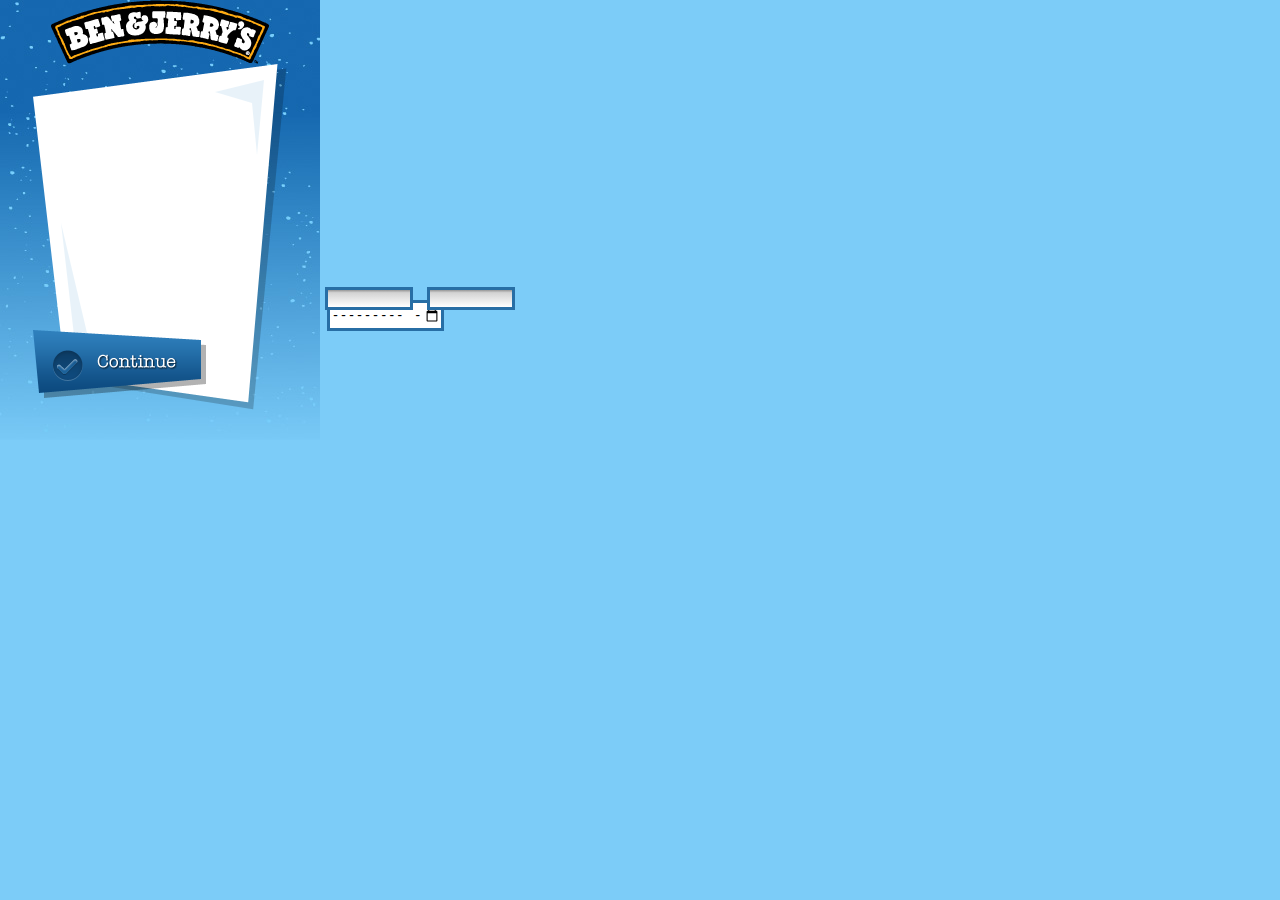
==== upload.html @ df47c39d "changing branch, new pages built" ====
<!DOCTYPE HTML>
<html>

<head>
	<title>B&J</title>
	<meta name = "viewport" content = "width=320,initial-scale=1, user-scalable=no">
	<script src="http://ajax.googleapis.com/ajax/libs/jquery/1.9.1/jquery.min.js"></script>
	<script src="js/binaryajax.js"></script>
	<script src="js/exif.js"></script>
	<script src="js/megapix-image.js"></script>
	<script src="http://eightmedia.github.com/hammer.js/dist/jquery.hammer.js"></script>
	<script src="js/general.js"></script>
	<link rel="stylesheet" type="text/css" href="css/style.css" />
</head>

	<body>
		<div id="container">
			<div id="logo"></div>

			<form id="uploadForm">
				<div id="backboard">
			 		<canvas id="canvasImage"></canvas>

			 		<!--section 1-->
					<div id="choosePhoto"></div>

					<input type="file" id="mainInput" required/>


					<!--section 2 so this is currently hidden at start-->
					<div id="question-2-title"></div>

					<input type="month" id="startFriend" required/>

					<!--section 3 so this is currently hidden at start too-->
					<div id="question-3-title"></div>

					<div id="q-holder">
						<input type="text" id="name1" required/>
						<input type="text" id="name2" required/>
					</div>

					<!--continue btn for next and submission-->
					<div id="continue-btn"></div>
				</div>
			</form>
		</div>
    </body>

</html>
---- css/style.css ----
body{
	padding: 0px;
	margin: 0px;
	background-color: #7cccf8;
}

#logo, #backboard, canvas, #mainInput, #choosePhoto,#question-2-title,#question-3-title ,#startFriend,#q-holder,
#history-scroller{
	margin: 0 auto;
}

/*upload page*/

#container{
	width: 320px;
	height: 440px;
	background: url("../assets/bg.jpg")no-repeat;
}

#logo{
	background: url("../assets/logo.png")no-repeat;
	width: 218px;
	height: 64px;
}

#backboard{
	background: url("../assets/backboard.png")no-repeat;
	width: 254px;
	height: 346px;
}

canvas{
	padding: 30px 0px 20px 0px;
}

#mainInput{
	opacity: 0;
	width: 125px;
	height: 30px;
	display: block;
	position: relative;
	bottom: 35px;
}

#choosePhoto{
	background: url("../assets/choose-img.png")no-repeat;
	width: 145px;
	height: 43px;
	position: relative;
}

#continue-btn, #go-to-gallery{
	background: url("../assets/continue-btn.png")no-repeat;
	width: 173px;
	height: 68px;
}

#continue-btn{
	position: relative;
	bottom: 105px
}

#go-to-gallery{
	position: relative;
	top: 35px;
}

#question-2-title{
	background: url("../assets/becomefriends.png")no-repeat;
	width: 118px;
	height: 29px;
	position: relative;
	bottom: 85px;
	left: 218px;
}

#question-3-title{
	background: url("../assets/yournames.png")no-repeat;
	width: 94px;
	height: 11px;
	position: relative;
	bottom: 135px;
	left: 218px;
}

#startFriend{
	width: 110px;
	height: 25px;
	position: relative;
	display: block;
	bottom: 70px;
	left: 225px;
}

#q-holder{
	width: 75%;
	overflow: hidden;
	position: relative;
	bottom: 125px;
	left: 260px;
}

#name1, #name2{
	width: 41%;
	font-weight: bold;
}

#name1{
	float: left;
}

#name2{
	float: right;
}

input[type="month"]{
	/*background: -webkit-gradient(linear, left top, left bottom, color-stop(0%,#969696), color-stop(16%,#d3d3d3), color-stop(100%,#ffffff));*/
	border: solid hsl(206, 62%, 40%) 3px;
}

input[type="text"]{
	background: -webkit-gradient(linear, left top, left bottom, color-stop(0%,#969696), color-stop(16%,#d3d3d3), color-stop(100%,#ffffff));
	border: solid hsl(206, 62%, 40%) 3px;
}

/*splash page*/
#splash-timemachine{
	background: url("../assets/tm.png")no-repeat;
	width: 311px;
	height: 414px;
}

#splash-start{
	background: url("../assets/start.png")no-repeat;
	width: 80px;
	height: 80px;
	position: relative;
	float: right;
	top: 230px;
}

/*history page*/
#history-scroller{
	width: 80%;
	height: 65%;
	overflow: scroll;
	overflow-x: hidden;
	position: relative;
	top: 30px;
	font-family: 'Open Sans', sans-serif;
}
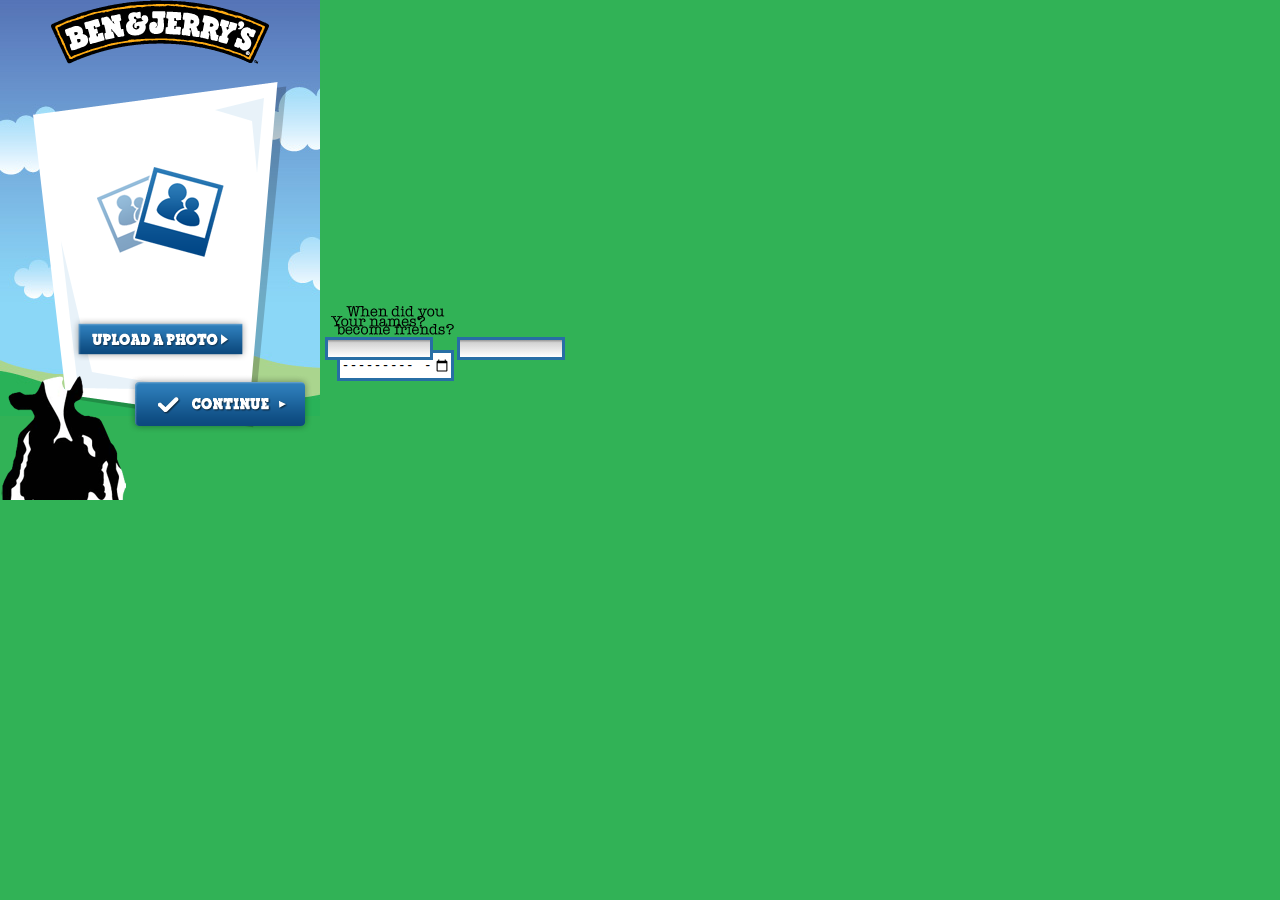
==== commit 6e147d63: "pretty much done, not perfect tho, but hey, nobody's perfect" ====
--- a/upload.html
+++ b/upload.html
@@ -10,6 +10,19 @@
 	<script src="js/megapix-image.js"></script>
 	<script src="http://eightmedia.github.com/hammer.js/dist/jquery.hammer.js"></script>
 	<script src="js/general.js"></script>
+	<script type="text/javascript">
+
+		  var _gaq = _gaq || [];
+		  _gaq.push(['_setAccount', 'UA-39553666-1']);
+		  _gaq.push(['_trackPageview']);
+
+		  (function() {
+		    var ga = document.createElement('script'); ga.type = 'text/javascript'; ga.async = true;
+		    ga.src = ('https:' == document.location.protocol ? 'https://ssl' : 'http://www') + '.google-analytics.com/ga.js';
+		    var s = document.getElementsByTagName('script')[0]; s.parentNode.insertBefore(ga, s);
+  			})();
+
+	</script>
 	<link rel="stylesheet" type="text/css" href="css/style.css" />
 </head>
 
@@ -19,7 +32,9 @@
 
 			<form id="uploadForm">
 				<div id="backboard">
+
 			 		<canvas id="canvasImage"></canvas>
+			 							<div id="image-temp"></div>
 
 			 		<!--section 1-->
 					<div id="choosePhoto"></div>
@@ -39,12 +54,27 @@
 						<input type="text" id="name1" required/>
 						<input type="text" id="name2" required/>
 					</div>
+					<div class="backboard-btn-holder" id="gallery-btn">
+						<div id="cow" style="height: 125px!important;"></div>
+						<div id="continue-btn" onClick="_gaq.push(['_trackEvent', 'action', 'upload button clicked']);">
+						</div>
 
-					<!--continue btn for next and submission-->
-					<div id="continue-btn"></div>
 				</div>
+
+					<!--input type='submit' value="Upload"-->
+				</div>
+				<!--continue btn for next and submission-->
+				
 			</form>
+
+			<div id="grayout" style="position: relative; z-index: 998; display:none">
+	     		 <div style="position:absolute; z-index:999; width: 320px; height:500px; opacity: 0.65; background: #000000; cursor: not-allowed; -webkit-border-radius: 8px 8px 8px 8px;">
+	       		 <img src="assets/ajax-loader.gif" style="position:absolute;top:230px;left:140px"/>
+     		 </div>
+    </div>
+
 		</div>
+
     </body>
 
 </html>--- a/css/style.css
+++ b/css/style.css
@@ -1,32 +1,85 @@
 body{
 	padding: 0px;
 	margin: 0px;
-	background-color: #7cccf8;
-}
-
-#logo, #backboard, canvas, #mainInput, #choosePhoto,#question-2-title,#question-3-title ,#startFriend,#q-holder,
-#history-scroller{
-	margin: 0 auto;
+	background-color: #31B256;
+	font-family: 'severanceregular', Arial, sans-serif; 
+	font-size: 13px;
+}
+
+#logo, #backboard, #backboard-title, canvas, #mainInput, #choosePhoto,#question-2-title,#question-3-title ,#startFriend,#q-holder,
+#history-scroller, #imageholder, #timeline, #yearholder, #go-to-steps, #head, #head-steps, .backboard-btn-holder, #input-coupon, #save-to-phone {
+	margin: 0 auto;
+}
+
+/* Generated by Font Squirrel (http://www.fontsquirrel.com) on March 5, 2013 */
+@font-face {
+    font-family: 'amertype_md_btmedium';
+    src: url('americantypewriter-webfont.eot');
+    src: url('americantypewriter-webfont.eot?#iefix') format('embedded-opentype'),
+         url('americantypewriter-webfont.woff') format('woff'),
+         url('americantypewriter-webfont.ttf') format('truetype'),
+         url('americantypewriter-webfont.svg#amertype_md_btmedium') format('svg');
+    font-weight: normal;
+    font-style: normal;
+}
+
+@font-face {
+    font-family: 'severanceregular';
+    src: url('severanc-webfont.eot');
+    src: url('severanc-webfont.eot?#iefix') format('embedded-opentype'),
+         url('severanc-webfont.woff') format('woff'),
+         url('severanc-webfont.ttf') format('truetype'),
+         url('severanc-webfont.svg#severanceregular') format('svg');
+    font-weight: normal;
+    font-style: normal;
+
+}
+
+@font-face {
+    font-family: 'chunkstyleregular';
+    src: url('chuns___-webfont.eot');
+    src: url('chuns___-webfont.eot?#iefix') format('embedded-opentype'),
+         url('chuns___-webfont.woff') format('woff'),
+         url('chuns___-webfont.ttf') format('truetype'),
+         url('chuns___-webfont.svg#chunkstyleregular') format('svg');
+    font-weight: normal;
+    font-style: normal;
+
 }
 
 /*upload page*/
 
 #container{
 	width: 320px;
-	height: 440px;
-	background: url("../assets/bg.jpg")no-repeat;
+	height: 416px;
+	background: url("../assets/bg-fin.jpg")no-repeat;
 }
 
 #logo{
 	background: url("../assets/logo.png")no-repeat;
 	width: 218px;
 	height: 64px;
+	position: relative;
+	z-index: 100;
+}
+
+#backboard, #backboard-title{
+	background: url("../assets/backboard.png")no-repeat;
+	width: 320px;
+	height: 100%;
+	background-position: center;
+}
+
+#backboard-title{
+	position: relative;
+	top: -100px;
+	z-index: 0;
+	text-align: center;
 }
 
 #backboard{
-	background: url("../assets/backboard.png")no-repeat;
-	width: 254px;
-	height: 346px;
+	position: relative;
+	bottom: 40px;
 }
 
 canvas{
@@ -43,26 +96,35 @@
 }
 
 #choosePhoto{
-	background: url("../assets/choose-img.png")no-repeat;
-	width: 145px;
-	height: 43px;
-	position: relative;
-}
-
-#continue-btn, #go-to-gallery{
+	background: url("../assets/choose-img2.png")no-repeat;
+	width: 179px;
+	height: 44px;
+	position: relative;
+}
+
+#go-to-gallery, #go-to-upload{
 	background: url("../assets/continue-btn.png")no-repeat;
 	width: 173px;
 	height: 68px;
 }
 
-#continue-btn{
+#gallery-btn{
+	bottom: -15px;
+}
+
+/*#continue-btn{
 	position: relative;
 	bottom: 105px
-}
+}*/
 
 #go-to-gallery{
 	position: relative;
 	top: 35px;
+}
+
+#go-to-upload{
+	position: relative;
+	top: 105px;
 }
 
 #question-2-title{
@@ -71,7 +133,7 @@
 	height: 29px;
 	position: relative;
 	bottom: 85px;
-	left: 218px;
+	left: 235px;
 }
 
 #question-3-title{
@@ -89,7 +151,7 @@
 	position: relative;
 	display: block;
 	bottom: 70px;
-	left: 225px;
+	left: 235px;
 }
 
 #q-holder{
@@ -97,7 +159,7 @@
 	overflow: hidden;
 	position: relative;
 	bottom: 125px;
-	left: 260px;
+	left: 285px;
 }
 
 #name1, #name2{
@@ -124,29 +186,242 @@
 }
 
 /*splash page*/
-#splash-timemachine{
-	background: url("../assets/tm.png")no-repeat;
-	width: 311px;
-	height: 414px;
+#machine{
+	background: url("../assets/splash-fin.png")no-repeat;
+	width: 320px;
+	height: 440px;
+	position: relative;
+	z-index: 100;
 }
 
 #splash-start{
-	background: url("../assets/start.png")no-repeat;
-	width: 80px;
-	height: 80px;
-	position: relative;
-	float: right;
-	top: 230px;
-}
+	background: url("../assets/start-machine2.png")no-repeat;
+	width: 53px;
+	height: 51px;
+	position: relative;
+	float: right;
+	top: 85px;
+	margin-right: 30px;
+	z-index: 101;
+}
+
+#image-filler{
+	background: url("../assets/PANAS.png")no-repeat;
+	width: 150px;
+	height: 87px;
+	margin: 0 auto;
+	bottom: 318px;
+	position: relative;
+}
+
+#cow-pop{
+	background: url("../assets/cow.png")no-repeat;
+	width:126px;
+	height: 190px;
+	position: relative;
+	z-index: 150;
+	bottom: 20px;
+}
+
+#balloon{
+	background: url("../assets/balloon.png")no-repeat;
+	width: 296px;
+	height: 290px;
+	position: relative;
+	bottom: 450px;
+	z-index: 160;
+	left: 315px;
+}
+
 
 /*history page*/
-#history-scroller{
-	width: 80%;
-	height: 65%;
-	overflow: scroll;
-	overflow-x: hidden;
-	position: relative;
-	top: 30px;
-	font-family: 'Open Sans', sans-serif;
-}
-
+#head, #head-steps{
+	position: relative;
+	z-index: 1;
+}
+
+#head{
+	background: url("../assets/comeandgetit.png")no-repeat;
+	width: 305px;
+	height: 63px;
+	top: 
+	10px;
+}
+
+#head-steps{
+	background: url("../assets/steps-img.png")no-repeat;
+	width: 89px;
+	height: 63px;
+	top: 20px;
+}
+
+#backboard-text{
+	width: 59%;
+	margin: 0 auto;
+	padding-top: 112px;
+}
+
+.backboard-btn-holder{
+	overflow: hidden;
+	width:320px;
+	position: absolute;
+	bottom: 0px;
+}
+
+#next-btn, #calendar, #fb-btn, #claim-btn, #back, #locate-btn{
+	height: 72px;
+	width: 158px;
+}
+
+#next-btn{
+	background: url("../assets/next-btn.png")no-repeat;
+	float: right;
+}
+
+#calendar{
+	background: url("../assets/calendar-btn.png")no-repeat;
+	float: left;
+}
+
+/*gallery page*/
+
+.imageholder{
+	width:193px;
+	height:204px;
+	margin-top:5px;
+	position: relative;
+	z-index: 100;
+	/*background: url("../assets/bg-holder.jpg")no-repeat;*/
+	background: black;
+	overflow: hidden;
+}
+
+#timeline{
+	background: url("../assets/line.png")no-repeat;
+	height: 27px;
+	position: relative;
+	bottom: 80px;
+	z-index: 0;
+}
+
+.yearholder{
+	width: 100%;
+	height: 18px;
+	font: 18px 'amertype_md_btmedium' bold;
+	text-align: center;
+	color: white;
+	position: relative;
+	z-index: 0;
+}
+
+.namesholder{
+	background: url("../assets/nameholder.png")no-repeat;
+	width: 193px;
+	height: 40px;
+	font: 16px 'amertype_md_btmedium' bold;
+	text-align: center;
+	color: white;
+	font-weight: bold;
+	/*position: relative;
+	z-index: 0;
+	bottom: 11px;*/
+}
+
+#uploadForm { position: absolute;}
+
+#go-to-steps{
+	background: url("../assets/upload.png")no-repeat;
+	height: 72px;
+}
+
+#fb-btn{
+	background: url("../assets/sharetofb.png")no-repeat;
+	float: right;
+}
+
+#claim-btn{
+	background: url("../assets/claimcoupon.png")no-repeat;
+	float: left;
+}
+
+/*steps*/
+
+#steps{
+	background: url("../assets/steps.png")no-repeat;
+	height:155px;
+	width:219px;
+	position: relative;
+	top:120px;
+	left: -15px;
+	margin: 0 auto;
+}
+
+#continue-btn, #cow{
+	height: 72px;
+}
+
+#continue-btn{
+	background: url("../assets/continue-btn2.png")no-repeat;
+	float: right;
+	width: 60%;
+}
+
+#cow{
+	background: url("../assets/cow.png")no-repeat;
+	float: left;
+	width: 40%;
+	height: 110px!important;
+}
+
+/*coupon*/
+#save-to-phone{
+	background: url("../assets/savetophone.png")no-repeat;
+	width: 179px;
+	height:44px;
+}
+
+#locate-btn{
+	background: url("../assets/locate-btn.png")no-repeat;
+	float: right;
+}
+
+#back{
+	background: url("../assets/back.png")no-repeat;
+	float: left;
+}
+
+#close-btn{
+	background: url("../assets/close-button.png")no-repeat;
+	width: 33px;
+	height: 32px;
+	position: relative;
+	left: 275px;
+	bottom: 285px;
+}
+
+#image-temp{
+	background: url("../assets/canvasdraw.png")no-repeat;
+	width:127px;
+	height:90px;
+	position: relative;
+	bottom: 60px;
+	margin: 0 auto;
+}
+
+#point{
+	background: url("../assets/point.png")no-repeat;
+	width:26px;
+	height:27px;
+	margin:0 auto;
+	position: relative;
+	z-index: 1;
+}
+
+#text-map{
+	margin: 0 auto;
+	text-align: center;
+	color: white;
+	font-weight: bold;
+	font-size: 15px;
+	padding-top: 15px;
+}
